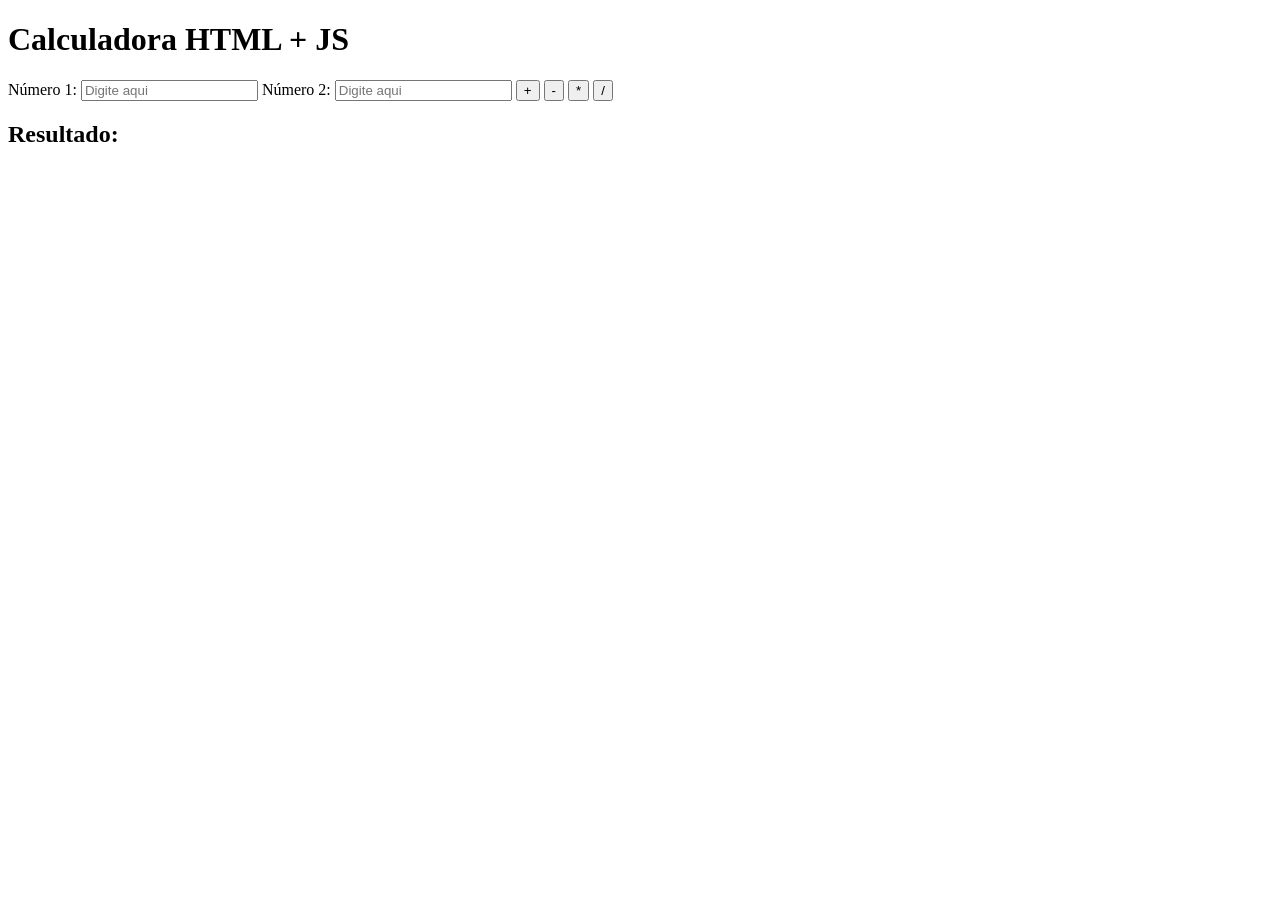
==== Aula02 - Calculadora/index.html @ 1791d4fe "Aula 02 projeto da calculadora" ====
<!DOCTYPE html>
<html lang="pt-br">
    <head>
        <meta charset="UTF-8">
        <meta name="viewport" content="width=device-width, initial-scale=1.0">
        <title>Caluladora</title>
    </head>
    <body>
        <h1>Calculadora HTML + JS</h1>
        <label for="numero1">Número 1:</label>
        <input type="number" id="numero1" placeholder="Digite aqui">
        <label for="numero2">Número 2:</label>
        <input type="number" id="numero2" placeholder="Digite aqui">
        <button id="btnClicar" onclick="somar()">+</button>
        <button id="btnClicar" onclick="subtrair()">-</button>
        <button id="btnClicar" onclick="multiplicar()">*</button>
        <button id="btnClicar" onclick="dividir()">/</button>
        <h2> Resultado: </h2>
        <p id="resultado"></p>
        <script src="main.js"></script>  
    </body>
</html>
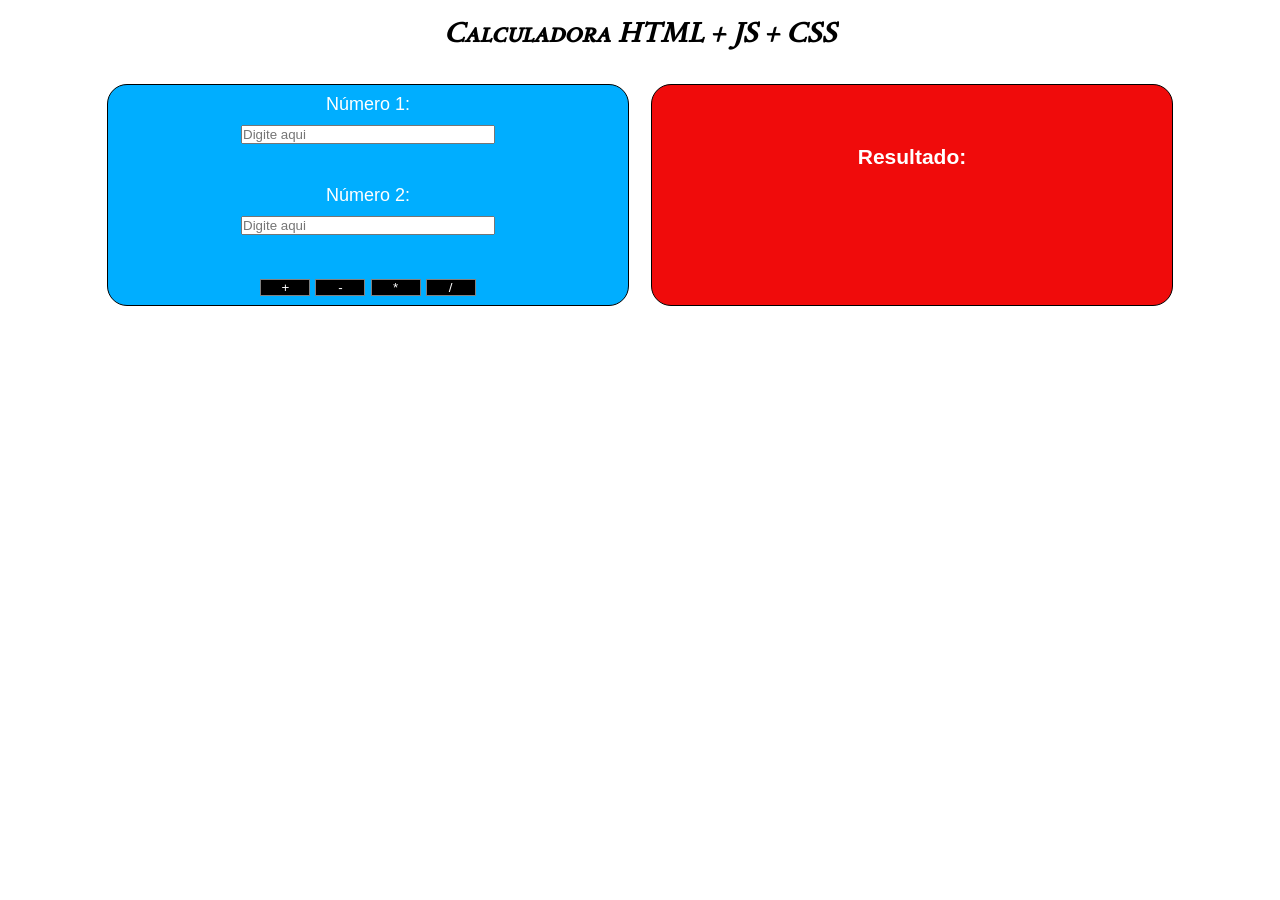
==== commit ce152979: "Upload Aula04" ====
--- a/Aula02 - Calculadora/index.html
+++ b/Aula02 - Calculadora/index.html
@@ -3,20 +3,34 @@
     <head>
         <meta charset="UTF-8">
         <meta name="viewport" content="width=device-width, initial-scale=1.0">
+        <link rel="stylesheet" href="style.css">
+        <link rel="preconnect" href="https://fonts.googleapis.com">
+        <link rel="preconnect" href="https://fonts.gstatic.com" crossorigin>
+        <link href="https://fonts.googleapis.com/css2?family=Sedan+SC&display=swap" rel="stylesheet">
         <title>Caluladora</title>
     </head>
     <body>
-        <h1>Calculadora HTML + JS</h1>
-        <label for="numero1">Número 1:</label>
-        <input type="number" id="numero1" placeholder="Digite aqui">
-        <label for="numero2">Número 2:</label>
-        <input type="number" id="numero2" placeholder="Digite aqui">
-        <button id="btnClicar" onclick="somar()">+</button>
-        <button id="btnClicar" onclick="subtrair()">-</button>
-        <button id="btnClicar" onclick="multiplicar()">*</button>
-        <button id="btnClicar" onclick="dividir()">/</button>
-        <h2> Resultado: </h2>
-        <p id="resultado"></p>
+        <h1 class="title">Calculadora HTML + JS + CSS</h1>
+        <div class="box">
+            <div class="box-form">
+                <label for="numero1">Número 1:</label>
+                <input type="number" id="numero1" placeholder="Digite aqui">
+                <br>
+                <label for="numero2">Número 2:</label>
+                <input type="number" id="numero2" placeholder="Digite aqui">
+                <br> 
+                <div class="box-operações">
+                    <button id="btnClicar" onclick="somar()">+</button>
+                    <button id="btnClicar" onclick="subtrair()">-</button>
+                    <button id="btnClicar" onclick="multiplicar()">*</button>
+                    <button id="btnClicar" onclick="dividir()">/</button>
+                </div>
+            </div>
+            <div class="box-resultado">
+                <h2> Resultado: </h2>
+                <h3 id="resultado"></h3>
+            </div>
+        </div>
         <script src="main.js"></script>  
     </body>
 </html>
--- a/Aula02 - Calculadora/style.css
+++ b/Aula02 - Calculadora/style.css
@@ -0,0 +1,90 @@
+* {
+    margin: 0;
+    padding: 0;
+}
+
+body {
+    font-family: "Sedan SC", serif;
+    font-weight: 400;
+    display: flex;
+    align-items: center;
+    justify-content: space-evenly;
+    flex-flow: column wrap;
+    /* margin: 20px;
+    padding: 20px; */
+}
+
+.title {
+    margin-top: 5px;
+    margin-bottom: 20px;
+    padding: 10px;
+    font-size: 28px;
+    font-weight: 700;
+    font-style: italic;
+
+}
+
+.box {
+    display: flex;
+    flex-flow: row wrap;
+    align-items: center;
+    justify-content: space-evenly;
+    font-family: Arial, Helvetica, sans-serif;
+    font-weight: 400;
+    margin-bottom: 15px;
+    gap: 12px;
+}
+
+.box-form {
+    margin: 5px;
+    padding: 10px;
+    height: 200px;
+    width: 500px;
+    background-color: rgb(0, 174, 255);
+    border: solid 1px black;
+    border-radius: 20px;
+    display: flex;
+    flex-flow: column nowrap;
+    align-items: center;
+    justify-content: center;
+    gap: 10px;
+    color: white;
+    font-size: 18px;
+}
+
+input[type=number] {
+    width: 50%;
+}
+
+button {
+    width: 50px;
+    text-align: center;
+    border: 0.5px solid grey;
+    background-color: black;
+    color: white;
+}
+
+.box-resultado {
+    margin: 5px;
+    padding: 10px;
+    height: 200px;
+    width: 500px;
+    background-color: rgb(240, 11, 11);
+    border: solid 1px black;
+    border-radius: 20px;
+    display: flex;
+    flex-flow: column nowrap;
+    align-items: center;
+    justify-content: space-between;
+    gap: 10px;
+    color: white;
+    font-size: 14px;
+}
+
+.box-resultado h2 {
+    margin-top: 10%;
+}
+
+.box-resultado h3 {
+    margin-bottom: 10%;
+}
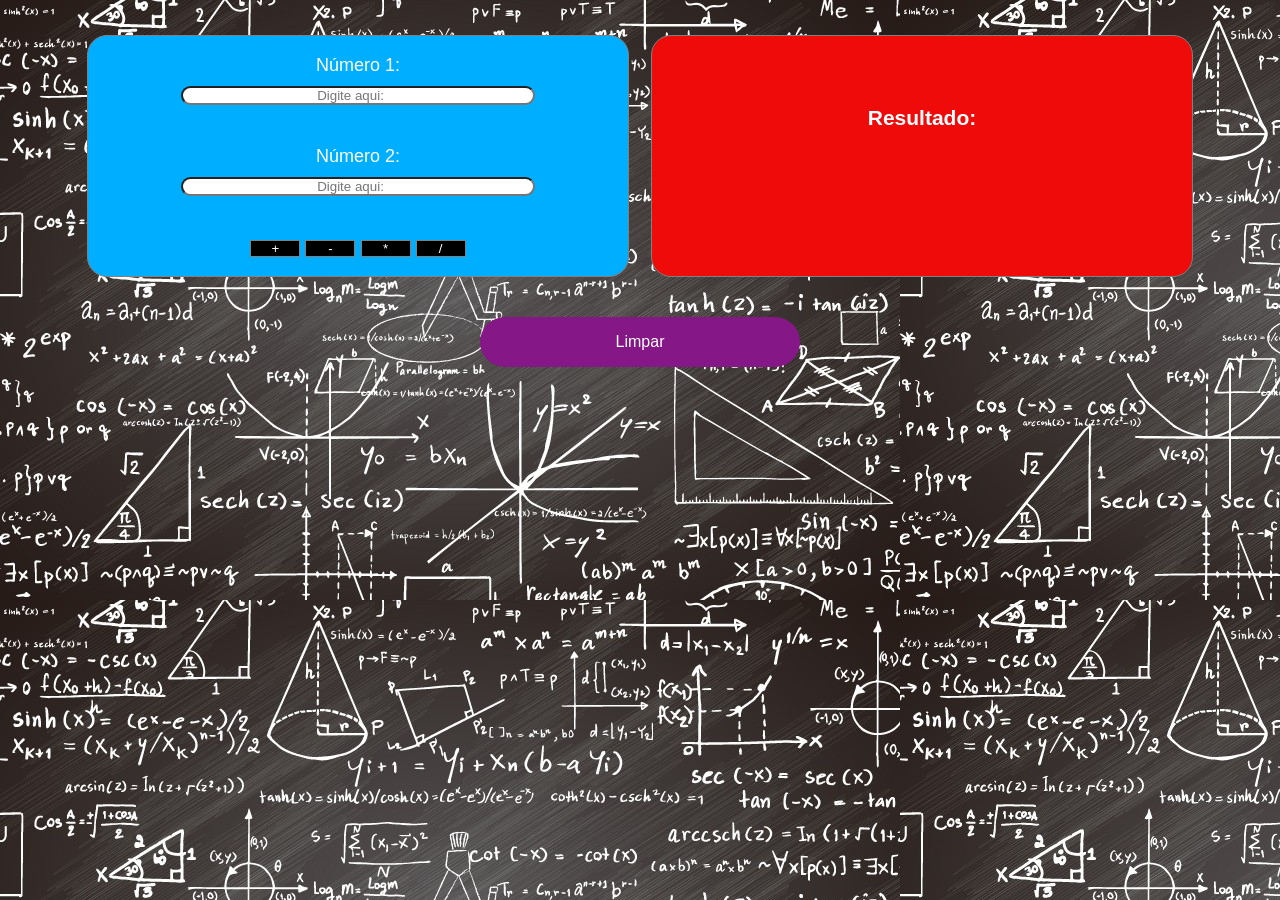
==== commit 934e2a75: "Projeto calculadora atualizado" ====
--- a/Aula02 - Calculadora/index.html
+++ b/Aula02 - Calculadora/index.html
@@ -10,14 +10,13 @@
         <title>Caluladora</title>
     </head>
     <body>
-        <h1 class="title">Calculadora HTML + JS + CSS</h1>
         <div class="box">
             <div class="box-form">
                 <label for="numero1">Número 1:</label>
-                <input type="number" id="numero1" placeholder="Digite aqui">
+                <input type="number" id="numero1" placeholder="Digite aqui:">
                 <br>
                 <label for="numero2">Número 2:</label>
-                <input type="number" id="numero2" placeholder="Digite aqui">
+                <input type="number" id="numero2" placeholder="Digite aqui:">
                 <br> 
                 <div class="box-operações">
                     <button id="btnClicar" onclick="somar()">+</button>
@@ -31,6 +30,7 @@
                 <h3 id="resultado"></h3>
             </div>
         </div>
+        <button id="btnLimpar" onclick="limparTela()">Limpar</button>
         <script src="main.js"></script>  
     </body>
 </html>
--- a/Aula02 - Calculadora/style.css
+++ b/Aula02 - Calculadora/style.css
@@ -4,6 +4,7 @@
 }
 
 body {
+    background-image: url("img.jpg");
     font-family: "Sedan SC", serif;
     font-weight: 400;
     display: flex;
@@ -21,7 +22,7 @@
     font-size: 28px;
     font-weight: 700;
     font-style: italic;
-
+    color: white;
 }
 
 .box {
@@ -31,17 +32,18 @@
     justify-content: space-evenly;
     font-family: Arial, Helvetica, sans-serif;
     font-weight: 400;
+    margin-top: 30px;
     margin-bottom: 15px;
     gap: 12px;
 }
 
 .box-form {
     margin: 5px;
-    padding: 10px;
+    padding: 20px;
     height: 200px;
     width: 500px;
     background-color: rgb(0, 174, 255);
-    border: solid 1px black;
+    border: solid 1px grey;
     border-radius: 20px;
     display: flex;
     flex-flow: column nowrap;
@@ -53,24 +55,41 @@
 }
 
 input[type=number] {
-    width: 50%;
+    width: 70%;
+    border-radius: 10px;
+    text-align: center;
 }
 
-button {
+#btnClicar {
     width: 50px;
     text-align: center;
     border: 0.5px solid grey;
     background-color: black;
     color: white;
+    cursor: pointer;
+}
+
+#btnLimpar {
+    margin: 20px;
+    width: 320px;
+    height: 50px;
+    text-align: center;
+    background-color: rgb(134, 23, 134);
+    color: white;
+    border: 1px transparent solid;
+    border-radius: 50px;
+    font-size: 16px;
+    font-weight: 400;
+    cursor: pointer;
 }
 
 .box-resultado {
     margin: 5px;
-    padding: 10px;
+    padding: 20px;
     height: 200px;
     width: 500px;
     background-color: rgb(240, 11, 11);
-    border: solid 1px black;
+    border: solid 1px grey;
     border-radius: 20px;
     display: flex;
     flex-flow: column nowrap;
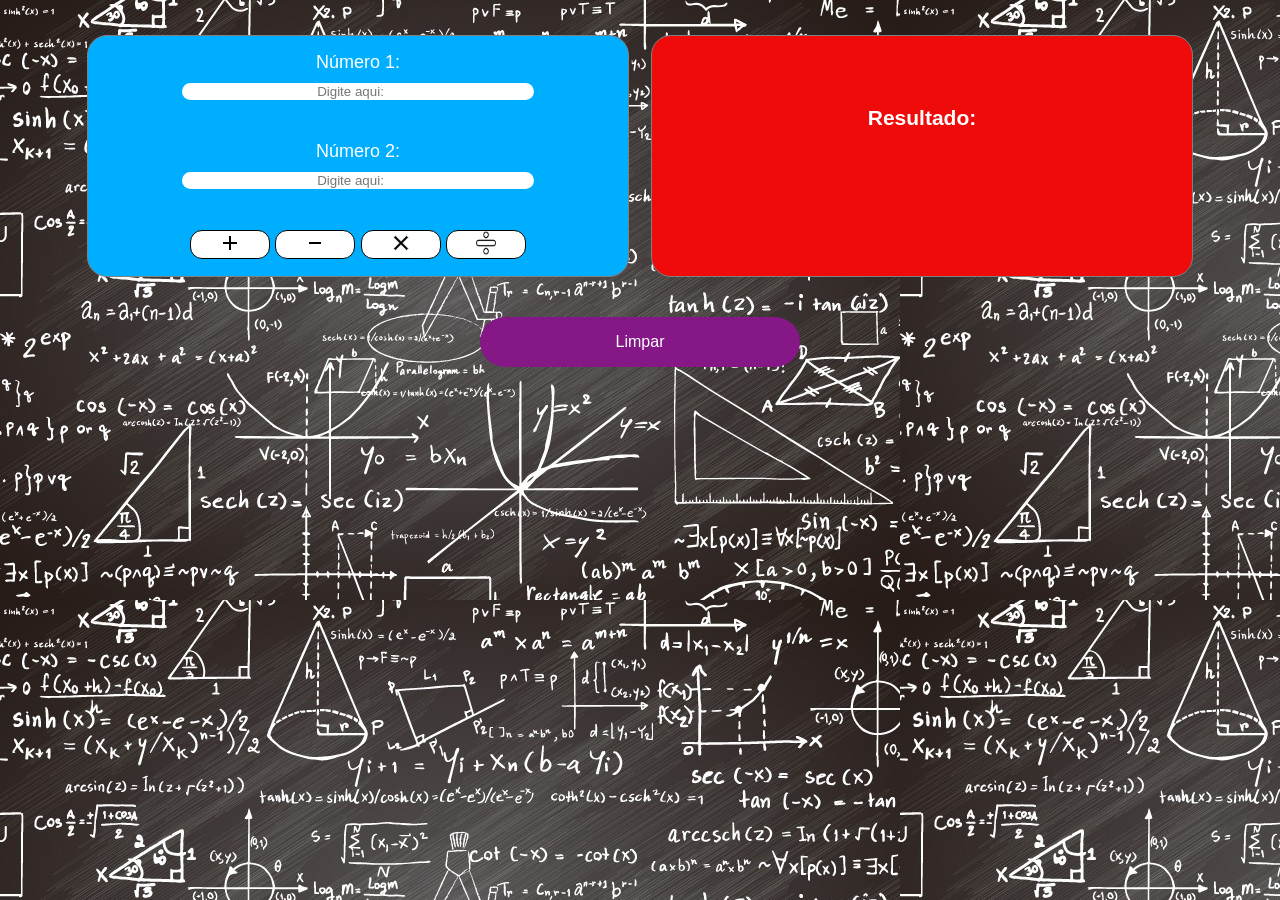
==== commit 1846f04b: "Feat calculadora" ====
--- a/Aula02 - Calculadora/index.html
+++ b/Aula02 - Calculadora/index.html
@@ -3,7 +3,7 @@
     <head>
         <meta charset="UTF-8">
         <meta name="viewport" content="width=device-width, initial-scale=1.0">
-        <link rel="stylesheet" href="style.css">
+        <link rel="stylesheet" href="css/style.css">
         <link rel="preconnect" href="https://fonts.googleapis.com">
         <link rel="preconnect" href="https://fonts.gstatic.com" crossorigin>
         <link href="https://fonts.googleapis.com/css2?family=Sedan+SC&display=swap" rel="stylesheet">
@@ -19,10 +19,10 @@
                 <input type="number" id="numero2" placeholder="Digite aqui:">
                 <br> 
                 <div class="box-operações">
-                    <button id="btnClicar" onclick="somar()">+</button>
-                    <button id="btnClicar" onclick="subtrair()">-</button>
-                    <button id="btnClicar" onclick="multiplicar()">*</button>
-                    <button id="btnClicar" onclick="dividir()">/</button>
+                    <button id="btnClicar" onclick="somar()"><img src="img/add.png" /></button>
+                    <button id="btnClicar" onclick="subtrair()"><img src="img/menos.png" /></button>
+                    <button id="btnClicar" onclick="multiplicar()"><img src="img/multi.png" /></button>
+                    <button id="btnClicar" onclick="dividir()"><img src="img/divisao.png" class="icon"/></button>
                 </div>
             </div>
             <div class="box-resultado">
@@ -31,6 +31,6 @@
             </div>
         </div>
         <button id="btnLimpar" onclick="limparTela()">Limpar</button>
-        <script src="main.js"></script>  
+        <script src="js/main.js"></script>  
     </body>
 </html>
--- a/Aula02 - Calculadora/css/style.css
+++ b/Aula02 - Calculadora/css/style.css
@@ -0,0 +1,116 @@
+* {
+    margin: 0;
+    padding: 0;
+}
+
+body {
+    background-image: url("../img/img.jpg");
+    font-family: "Sedan SC", serif;
+    font-weight: 400;
+    display: flex;
+    align-items: center;
+    justify-content: space-evenly;
+    flex-flow: column wrap;
+    /* margin: 20px;
+    padding: 20px; */
+}
+
+.title {
+    margin-top: 5px;
+    margin-bottom: 20px;
+    padding: 10px;
+    font-size: 28px;
+    font-weight: 700;
+    font-style: italic;
+    color: white;
+}
+
+.box {
+    display: flex;
+    flex-flow: row wrap;
+    align-items: center;
+    justify-content: space-evenly;
+    font-family: Arial, Helvetica, sans-serif;
+    font-weight: 400;
+    margin-top: 30px;
+    margin-bottom: 15px;
+    gap: 12px;
+}
+
+.box-form {
+    margin: 5px;
+    padding: 20px;
+    height: 200px;
+    width: 500px;
+    background-color: rgb(0, 174, 255);
+    border: solid 1px grey;
+    border-radius: 20px;
+    display: flex;
+    flex-flow: column nowrap;
+    align-items: center;
+    justify-content: center;
+    gap: 10px;
+    color: white;
+    font-size: 18px;
+}
+
+input[type=number] {
+    width: 70%;
+    border-radius: 10px;
+    text-align: center;
+    border: solid 1px transparent;
+}
+
+#btnClicar {
+    width: 80px;
+    text-align: center;
+    border: 0.5px solid black;
+    background-color: white;
+    color: white;
+    cursor: pointer;
+    border-radius: 12px;
+}
+
+#btnLimpar {
+    margin: 20px;
+    width: 320px;
+    height: 50px;
+    text-align: center;
+    background-color: rgb(134, 23, 134);
+    color: white;
+    border: 1px transparent solid;
+    border-radius: 50px;
+    font-size: 16px;
+    font-weight: 400;
+    cursor: pointer;
+}
+
+.box-resultado {
+    margin: 5px;
+    padding: 20px;
+    height: 200px;
+    width: 500px;
+    background-color: rgb(240, 11, 11);
+    border: solid 1px grey;
+    border-radius: 20px;
+    display: flex;
+    flex-flow: column nowrap;
+    align-items: center;
+    justify-content: space-between;
+    gap: 10px;
+    color: white;
+    font-size: 14px;
+}
+
+.box-resultado h2 {
+    margin-top: 10%;
+}
+
+.box-resultado h3 {
+    margin-bottom: 10%;
+}
+
+.icon {
+    width: 20px;
+    height: 24px;
+}
